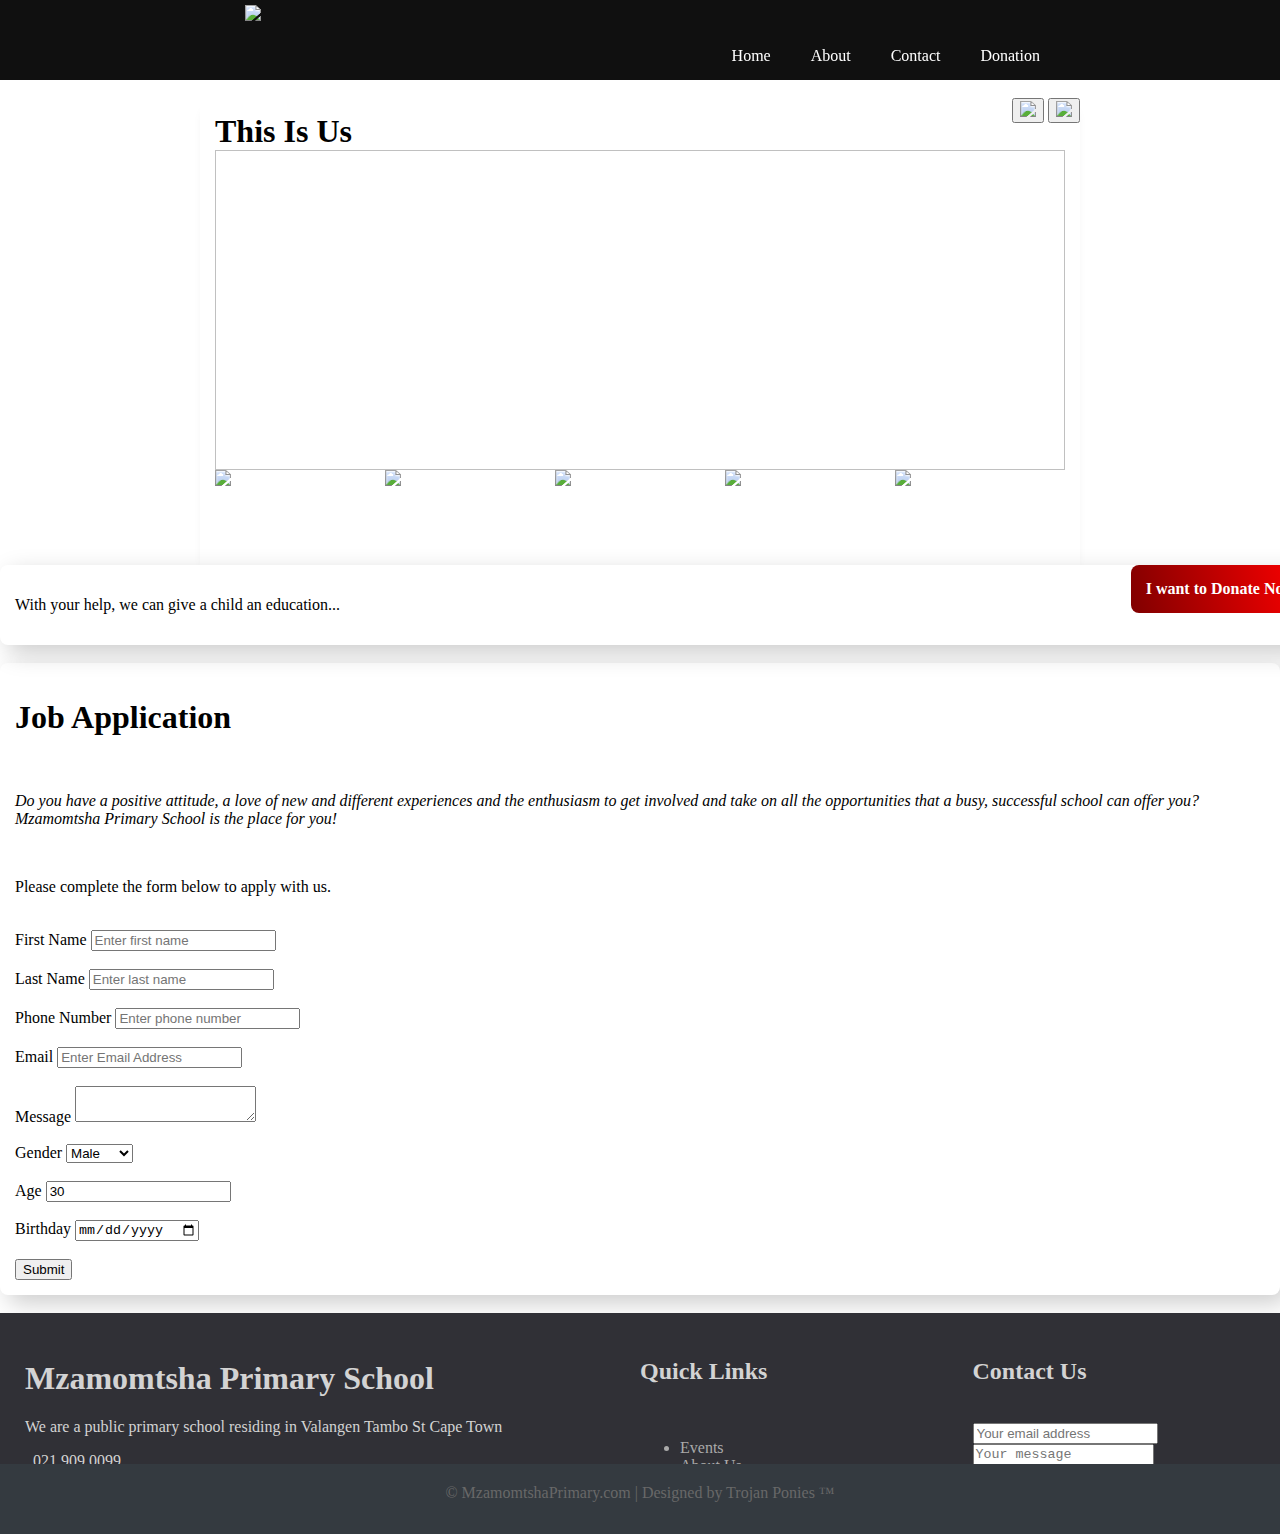
==== index.html @ 1b147de6 "Add footer" ====
<!DOCTYPE html>

<html lang="en" dir="ltr">

<head>
    <meta charset="utf-8">

    <title>Mzamomtsha Primary School | Home</title>

    <link href="css/common.css" rel="stylesheet" type="text/css" />
    <link href="css/header.css" rel="stylesheet" type="text/css" />
    <link href="css/footer.css" rel="stylesheet" type="text/css" />
    <link href="css/gallery.css" rel="stylesheet" type="text/css" />
    <link href="css/application.css" rel="stylesheet" type="text/css" />

    <script src="https://kit.fontawesome.com/3b8bc9a79d.js" crossorigin="anonymous"></script>
</head>

<body>
    <!-- HEADER -->
    <header>
        <div class="inner_header">
            <div class="logo">
                <img src="images/logo.png">
            </div>
            <ul class="navigation">
                <a href="/">
                    <li>Home</li>
                </a>
                <a href="/about.html">
                    <li>About</li>
                </a>
                <a href="/contact.html">
                    <li>Contact</li>
                </a>
                <a href="/donate.html">
                    <li>Donation</li>
                </a>
            </ul>
        </div>
    </header>

    <!-- BODY -->
    <main>
        <!-- IMAGE GALLERY -->
        <div id="gallery" class="gallery-wrapper">
            <div class="gallery-header">
                <h1>This Is Us</h1>
            </div>
            <div class="gallery-controls">
                <button class="gallery-control gallery-control-prev">
                    <img src="images/icons/chevron-left-solid.svg" />
                </button>
                <button class="gallery-control gallery-control-next">
                    <img src="images/icons/chevron-right-solid.svg" />
                </button>
            </div>
            <div class="gallery-slides"><img id="gallery-slide" /></div>
            <div class="gallery-indicators">
                <img src="images/gallery/school_01.jpeg" />
                <img src="images/gallery/school_02.jpg" object-align="top" />
                <img src="images/gallery/school_03.jpg" />
                <img src="images/gallery/school_04.jpeg" />
                <img src="images/gallery/school_05.jpg" />
            </div>
        </div>

        <!-- DONATION MOTIVATION -->
        <div class="donation-link">
            <p>With your help, we can give a child an education...</p>
            <a href="donate.html" class="donate">I want to Donate Now</a>
        </div>

        <!-- TEACHER APPLICATION -->
        <div class="teacher-application">
            
            <h1>Job Application</h1>
            <br>
            <p><em>Do you have a positive attitude, a love of new and different experiences and the
                    enthusiasm to get involved and take on all the opportunities that a busy, successful school can
                    offer
                    you? Mzamomtsha Primary School is the place for you!</em></p>
            <br>
            <p>Please complete the form below to apply with us.</p>
            <br>
            <!-- Forms -->
            <form action="/action_page.php" method="post">
                <div>
                    <label>First Name</label>
                    <input type="text" name="firstName" placeholder="Enter first name">
                </div>
                <br>
                <div>
                    <label>Last Name</label>
                    <input type="text" name="last name" placeholder="Enter last name">
                </div>
                <br>
                <div>
                    <label>Phone Number</label>
                    <input type="number" name="phone number"placeholder="Enter phone number">
                </div>
                <br>
                <div>
                    <label>Email</label>
                    <input type="Email" name="Email" placeholder="Enter Email Address">
                </div>
                <br>
                <div>
                    <label>Message</label>
                    <textarea name="Message"></textarea>
                </div>
                <br>
                <div>
                    <label>Gender</label>
                    <select name="gender">
                        <option value="male">Male</option>
                        <option value="female">Female</option>
                        <option value="Other">Other</option>

                    </select>
                    <br>
                </div>


                <br>
                <div>
                    <label>Age</label>
                    <input type="number" name="Age" value="30">
                </div>
                <br>
                <div>
                    <label>Birthday</label>
                    <input type="date" name="Birthday">
                </div>
                <br>
                <input type="submit" name="submit" value="Submit">
            </form>
        </div>
    </main>

    <!-- FOOTER -->
    <footer>
        <div class="footer-content">
            <div class="footer-section about">
                <h1>Mzamomtsha Primary School</h1>

                <p>We are a public primary school residing in Valangen Tambo St Cape Town</p>

                <div class="contact">
                    <div>
                        <i class="fas fa-phone"></i>
                        &nbsp; 021 909 0099</div>
                    <div>
                        <i class="fas fa-globe"></i> &nbsp;
                        <a
                            href="https://www.google.com/maps/place/Mzamomtsha+Primary/@-34.0033455,18.6490213,17z/data=!3m1!4b1!4m5!3m4!1s0x1dcc4f10cee25b65:0x67a6a93df747dbac!8m2!3d-34.00335!4d18.65121">
                            Valangentambo Street, Western Cape Province, South Africa.</a>
                    </div>
                </div>
                <div class="socials">
                    <a href="https://www.facebook.com/pages/Mzamomtsha-Primary-Driftsands/198964430601317">
                        <i class="fab fa-facebook-f"></i></a>
                    <a href="#"><i class="fab fa-youtube"></i></a>
                    <a href="#"><i class="fab fa-twitter"></i></a>
                </div>
            </div>
            <div class="footer-section links">
                <h2>Quick Links</h2>
                <br>
                <ul>
                    <a href="#">
                        <li>Events</li>
                    </a>
                    <a href="#">
                        <li>About Us</li>
                    </a>
                    <a href="#">
                        <li>Gallery</li>
                    </a>
                </ul>
            </div>
            <div class="footer-section contact-form">

                <h2>Contact Us</h2>
                <br>
                <form action="Footer.html" method="post">

                    <input type="email" name="email" class="text-input contact-input" placeholder="Your email address">

                    <textarea name="message" class="text-input contact-input" placeholder="Your message"></textarea>

                    <button type="submit" class="btn btn-big">
                        <i class="fas fa-envelope"></i>
                        Send
                    </button>

                </form>
            </div>
        </div>

        <div class="footer-bottom">
            &copy; MzamomtshaPrimary.com | Designed by Trojan Ponies &trade;
        </div>
    </footer>

    <script src="js/common.js"></script>
    <script src="js/gallery.js"></script>
</body>

</html>
---- css/header.css ----
header {
	width: 100%;
	height: 80px;
	display: block;
	background-color:#101010;
    position: sticky;
    top: 0;
    z-index: 99;
    margin-bottom: 18px;
}
.inner_header {
	width: 800px;
	height: 100%;
	display: block;
	margin: 0 auto;
}

.logo {
    margin-right: auto;
	display: table;
    float: left;
    padding: 5px;
    height: 100%;
    display: inline-block;
}

.logo img {
    display: block;
    height: 100%;
}

.navigation {
	float: right;
	height: 100%;
    list-style: none;
	color: white;
}

.navigation a{
	height: 100%;
    display: table;
    padding: 0px 20px;
	float: left;
	text-decoration: none;
}

.navigation a:last-child{
	padding-right: 0;
}

.navigation a li {
    display: table-cell;
	vertical-align: middle;
	height: 100%;
	color: white;
	font-size: 16px;
}
---- css/footer.css ----
footer {
  background: #303036;
  color: #d3d3d3;
  /* height: 400px; */
  position: relative;
}

footer a {
  color: #AAA;
  text-decoration: none;
}

footer .footer-content {
  /* border: 2px solid red; */
  /* height: 350px; */
  display: flex;
}

footer .footer-content .footer-section {
  flex: 1;
  /* border: white 2px solid; */
  padding: 25px;
  height: 100%;
}

footer .footer-content .footer-section.about {
  flex: 2;
}

footer .footer-content .footer-section .contact > div {
  margin: 3px 0;
}

.socials {
  color: lawngreen;
}

i[class^="fa"] {
  font-size: 1em;
  width: 1em;
  height: 1em;
  text-align: center;
  text-decoration: none;
}

.footer-bottom {
  background: #343a40;
  color: #686868;
  height: 50px;
  width: 100%;
  text-align: center;
  position: absolute;
  bottom: 0px;
  left: 0px;
  padding-top: 20px;
}
---- css/gallery.css ----
html, body {
    margin: 0;
    font-family: Calibri;
}

.gallery-wrapper {
    display: block;
    position: relative;
    width: 100%;
    max-width: 850px;
    margin: 0 auto;
    padding: 15px;
    box-shadow: 0 8px 12px -8px #CCC;
}

.gallery-wrapper .gallery-header h1 {
    margin: 0;
}

.gallery-wrapper .gallery-controls {
    position: absolute;
    top: 0;
    right: 0;
}

.gallery-wrapper .gallery-slides {
    width: 100%;
    height: 320px;
    background-color: white;
}

.gallery-wrapper .gallery-slides #gallery-slide {
    display: block;
    width: 100%;
    height: 100%;
    object-fit: cover;
    transition: 0.45s;
}

.gallery-wrapper .gallery-indicators {
    display: flex;
    height: 80px;
}

.gallery-wrapper .gallery-indicators img {
    height: 100%;
    object-fit: cover;
    flex: 1;
}
---- css/application.css ----
.donation-link {
    display: block;
    width: 100%;
    padding: 15px;
    border-radius: 8px;
    background-color: white;
    box-shadow: 8px 8px 24px #CCC;
    margin-bottom: 18px;
    position: relative;
}

.donation-link .donate {
    color: white;
    text-decoration: none;
    background-image: linear-gradient(75deg, maroon, red);
    font-weight: bold;
    padding: 15px;
    display: inline-block;
    border-radius: 8px;
    float: right;
    position: absolute;
    top: 0;
    right: 0;
}

.teacher-application {
    padding: 15px;
    background-color: white;
    border-radius: 8px;
    box-shadow: 8px 8px 24px #CCC;
    margin-bottom: 18px;
}
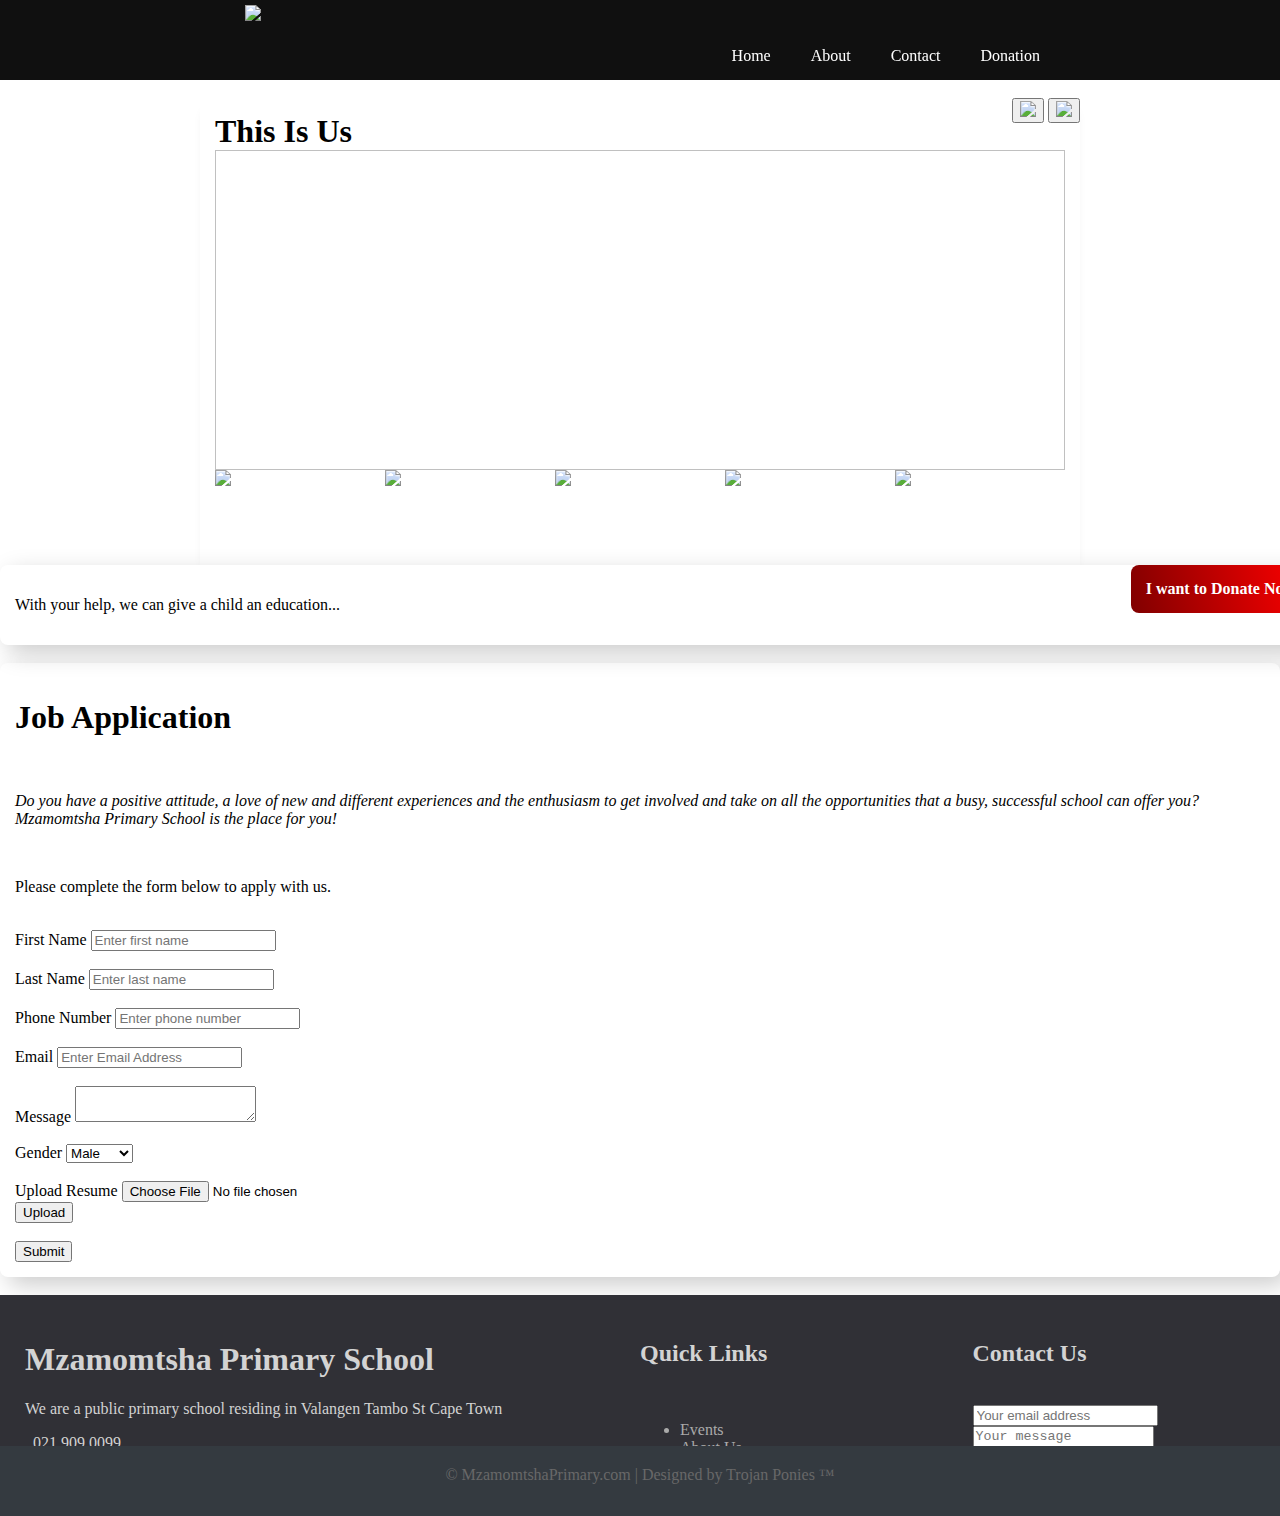
==== commit d05b71fc: "Merge branch 'master' of https://github.com/JesseBoise/mzamomtsha" ====
--- a/index.html
+++ b/index.html
@@ -43,7 +43,7 @@
     <!-- BODY -->
     <main>
         <!-- IMAGE GALLERY -->
-        <div id="gallery" class="gallery-wrapper">
+        <div class="gallery-wrapper">
             <div class="gallery-header">
                 <h1>This Is Us</h1>
             </div>
@@ -124,13 +124,11 @@
 
                 <br>
                 <div>
-                    <label>Age</label>
-                    <input type="number" name="Age" value="30">
-                </div>
-                <br>
-                <div>
-                    <label>Birthday</label>
-                    <input type="date" name="Birthday">
+                   
+                <label>Upload Resume</label>
+                <input type="file" name="uploaded_file"></input><br />
+                <input type="submit" value="Upload"></input>
+    
                 </div>
                 <br>
                 <input type="submit" name="submit" value="Submit">
@@ -160,8 +158,8 @@
                 <div class="socials">
                     <a href="https://www.facebook.com/pages/Mzamomtsha-Primary-Driftsands/198964430601317">
                         <i class="fab fa-facebook-f"></i></a>
-                    <a href="#"><i class="fab fa-youtube"></i></a>
-                    <a href="#"><i class="fab fa-twitter"></i></a>
+                    <a href="#"><i class="fa fa-youtube"></i></a>
+                    <a href="#"><i class="fa fa-twitter"></i></a>
                 </div>
             </div>
             <div class="footer-section links">
@@ -183,6 +181,7 @@
 
                 <h2>Contact Us</h2>
                 <br>
+
                 <form action="Footer.html" method="post">
 
                     <input type="email" name="email" class="text-input contact-input" placeholder="Your email address">
@@ -195,7 +194,9 @@
                     </button>
 
                 </form>
-            </div>
+
+            </div>
+
         </div>
 
         <div class="footer-bottom">
@@ -203,8 +204,7 @@
         </div>
     </footer>
 
-    <script src="js/common.js"></script>
-    <script src="js/gallery.js"></script>
+    <script src="gallery.js"></script>
 </body>
 
 </html>
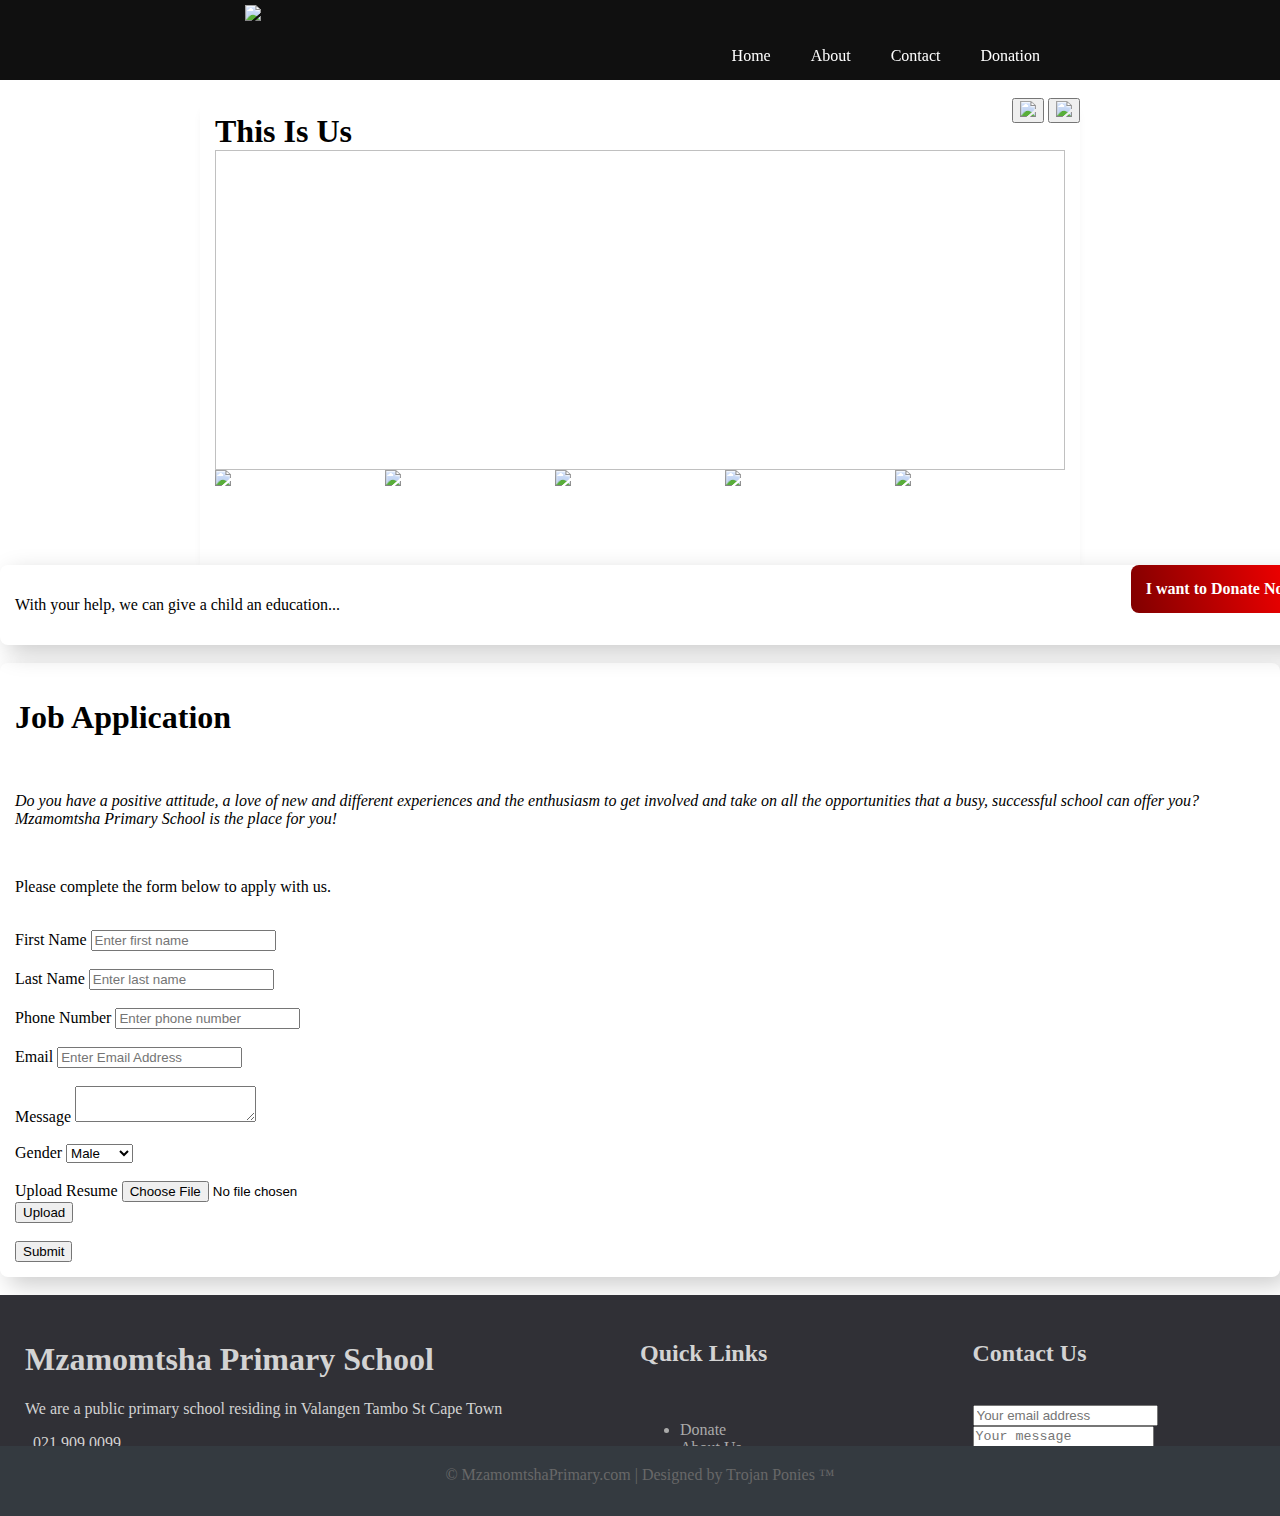
==== commit 8625ed44: "Update footer links" ====
--- a/index.html
+++ b/index.html
@@ -158,21 +158,21 @@
                 <div class="socials">
                     <a href="https://www.facebook.com/pages/Mzamomtsha-Primary-Driftsands/198964430601317">
                         <i class="fab fa-facebook-f"></i></a>
-                    <a href="#"><i class="fa fa-youtube"></i></a>
-                    <a href="#"><i class="fa fa-twitter"></i></a>
+                    <a href="#"><i class="fab fa-youtube"></i></a>
+                    <a href="#"><i class="fab fa-twitter"></i></a>
                 </div>
             </div>
             <div class="footer-section links">
                 <h2>Quick Links</h2>
                 <br>
                 <ul>
-                    <a href="#">
-                        <li>Events</li>
+                    <a href="donate.html">
+                        <li>Donate</li>
                     </a>
-                    <a href="#">
+                    <a href="about.html">
                         <li>About Us</li>
                     </a>
-                    <a href="#">
+                    <a href="#gallery">
                         <li>Gallery</li>
                     </a>
                 </ul>
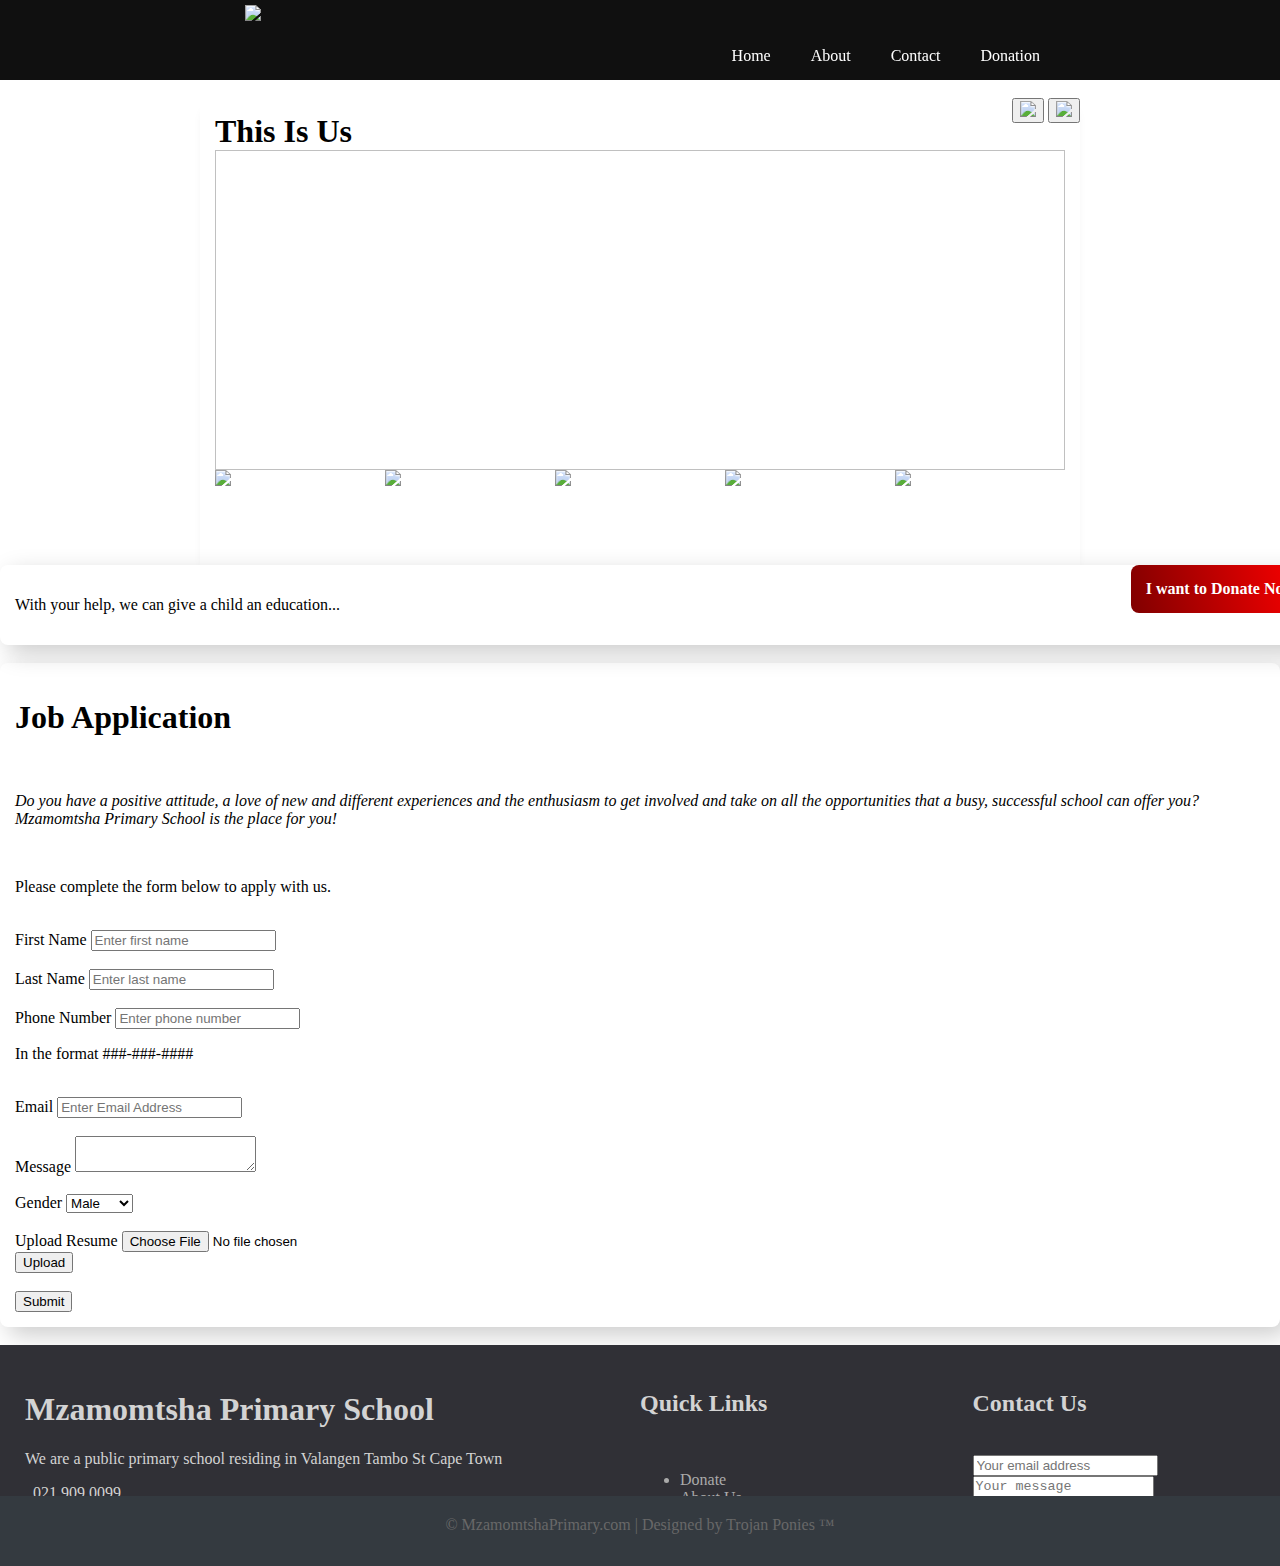
==== commit 9b28fe15: "Add help to teacher form" ====
--- a/index.html
+++ b/index.html
@@ -73,7 +73,7 @@
 
         <!-- TEACHER APPLICATION -->
         <div class="teacher-application">
-            
+
             <h1>Job Application</h1>
             <br>
             <p><em>Do you have a positive attitude, a love of new and different experiences and the
@@ -86,49 +86,46 @@
             <!-- Forms -->
             <form action="/action_page.php" method="post">
                 <div>
-                    <label>First Name</label>
-                    <input type="text" name="firstName" placeholder="Enter first name">
-                </div>
-                <br>
-                <div>
-                    <label>Last Name</label>
-                    <input type="text" name="last name" placeholder="Enter last name">
-                </div>
-                <br>
-                <div>
-                    <label>Phone Number</label>
-                    <input type="number" name="phone number"placeholder="Enter phone number">
-                </div>
-                <br>
-                <div>
-                    <label>Email</label>
-                    <input type="Email" name="Email" placeholder="Enter Email Address">
-                </div>
-                <br>
-                <div>
-                    <label>Message</label>
-                    <textarea name="Message"></textarea>
-                </div>
-                <br>
-                <div>
-                    <label>Gender</label>
-                    <select name="gender">
+                    <label for="applicant-firstname">First Name</label>
+                    <input type="text" id="applicant-firstname" name="firstName" placeholder="Enter first name">
+                </div>
+                <br>
+                <div>
+                    <label for="applicant-lastname">Last Name</label>
+                    <input type="text" id="applicant-lastname" name="last name" placeholder="Enter last name">
+                </div>
+                <br>
+                <div>
+                    <label for="applicant-phone">Phone Number</label>
+                    <input type="type" id="applicant-phone" name="phone number" pattern="[0-9]{3}-[0-9]{3}-[0-9]{4}"
+                        placeholder="Enter phone number">
+                    <p class="extra">In the format ###-###-####</p>
+                </div>
+                <br>
+                <div>
+                    <label for="applicant-email">Email</label>
+                    <input type="Email" id="applicant-email" name="Email" placeholder="Enter Email Address">
+                </div>
+                <br>
+                <div>
+                    <label for="applicant-message">Message</label>
+                    <textarea name="Message" id="applicant-message"></textarea>
+                </div>
+                <br>
+                <div>
+                    <label for="applicant-gender">Gender</label>
+                    <select name="gender" id="applicant-gender">
                         <option value="male">Male</option>
                         <option value="female">Female</option>
                         <option value="Other">Other</option>
-
                     </select>
                     <br>
                 </div>
-
-
-                <br>
-                <div>
-                   
-                <label>Upload Resume</label>
-                <input type="file" name="uploaded_file"></input><br />
-                <input type="submit" value="Upload"></input>
-    
+                <br>
+                <div>
+                    <label for="applicant-resume">Upload Resume</label>
+                    <input type="file" id="applicant-resume" name="uploaded_file"></input><br />
+                    <input type="submit" value="Upload"></input>
                 </div>
                 <br>
                 <input type="submit" name="submit" value="Submit">
@@ -146,7 +143,7 @@
 
                 <div class="contact">
                     <div>
-                        <i class="fas fa-phone"></i>
+                        <i class="fas fa-phone fa-flip-horizontal"></i>
                         &nbsp; 021 909 0099</div>
                     <div>
                         <i class="fas fa-globe"></i> &nbsp;
@@ -207,4 +204,4 @@
     <script src="gallery.js"></script>
 </body>
 
-</html>
+</html>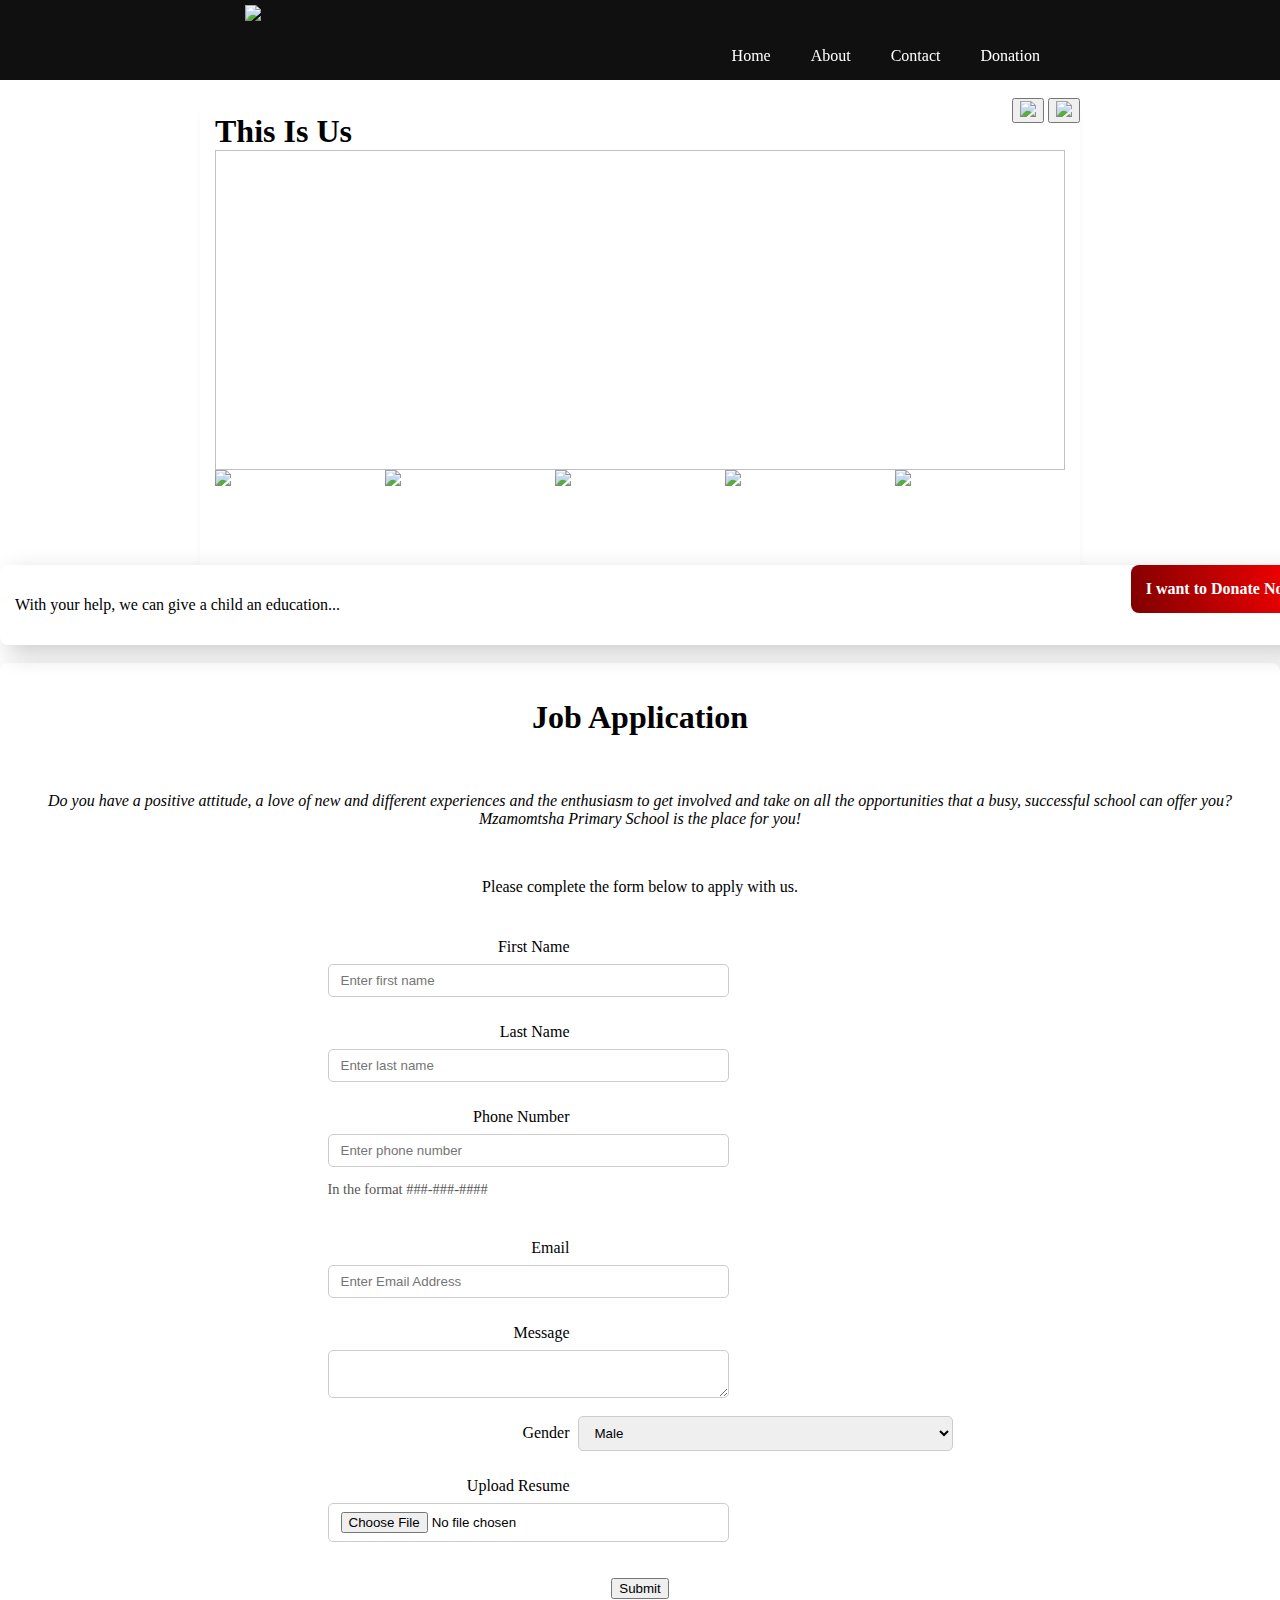
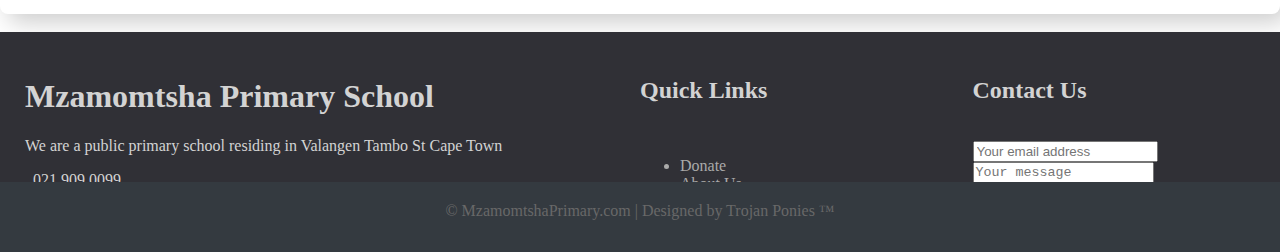
==== commit c57f2fcd: "Update teacher application form" ====
--- a/index.html
+++ b/index.html
@@ -85,50 +85,52 @@
             <br>
             <!-- Forms -->
             <form action="/action_page.php" method="post">
-                <div>
-                    <label for="applicant-firstname">First Name</label>
-                    <input type="text" id="applicant-firstname" name="firstName" placeholder="Enter first name">
-                </div>
-                <br>
-                <div>
-                    <label for="applicant-lastname">Last Name</label>
-                    <input type="text" id="applicant-lastname" name="last name" placeholder="Enter last name">
-                </div>
-                <br>
-                <div>
-                    <label for="applicant-phone">Phone Number</label>
-                    <input type="type" id="applicant-phone" name="phone number" pattern="[0-9]{3}-[0-9]{3}-[0-9]{4}"
-                        placeholder="Enter phone number">
-                    <p class="extra">In the format ###-###-####</p>
-                </div>
-                <br>
-                <div>
-                    <label for="applicant-email">Email</label>
-                    <input type="Email" id="applicant-email" name="Email" placeholder="Enter Email Address">
-                </div>
-                <br>
-                <div>
-                    <label for="applicant-message">Message</label>
-                    <textarea name="Message" id="applicant-message"></textarea>
-                </div>
-                <br>
-                <div>
-                    <label for="applicant-gender">Gender</label>
-                    <select name="gender" id="applicant-gender">
+                <div class="input-field">
+                    <label for="applicant-firstname" class="field-label">First Name</label>
+                    <input type="text" id="applicant-firstname" name="firstName" class="field-input"
+                        placeholder="Enter first name">
+                </div>
+                <br>
+                <div class="input-field">
+                    <label for="applicant-lastname" class="field-label">Last Name</label>
+                    <input type="text" id="applicant-lastname" name="last name" class="field-input"
+                        placeholder="Enter last name">
+                </div>
+                <br>
+                <div class="input-field">
+                    <label for="applicant-phone" class="field-label">Phone Number</label>
+                    <input type="type" id="applicant-phone" name="phone number" class="field-input"
+                        pattern="[0-9]{3}-[0-9]{3}-[0-9]{4}" placeholder="Enter phone number">
+                    <p class="field-extra">In the format ###-###-####</p>
+                </div>
+                <br>
+                <div class="input-field">
+                    <label for="applicant-email" class="field-label">Email</label>
+                    <input type="Email" id="applicant-email" name="Email" class="field-input"
+                        placeholder="Enter Email Address">
+                </div>
+                <br>
+                <div class="input-field">
+                    <label for="applicant-message" class="field-label">Message</label>
+                    <textarea name="Message" id="applicant-message" class="field-input"></textarea>
+                </div>
+                <br>
+                <div class="input-field">
+                    <label for="applicant-gender" class="field-label">Gender</label>
+                    <select name="gender" id="applicant-gender" class="field-input">
                         <option value="male">Male</option>
                         <option value="female">Female</option>
                         <option value="Other">Other</option>
                     </select>
-                    <br>
-                </div>
-                <br>
-                <div>
-                    <label for="applicant-resume">Upload Resume</label>
-                    <input type="file" id="applicant-resume" name="uploaded_file"></input><br />
-                    <input type="submit" value="Upload"></input>
-                </div>
-                <br>
-                <input type="submit" name="submit" value="Submit">
+                </div>
+                <br>
+                <div class="input-field">
+                    <label for="applicant-resume" class="field-label">Upload Resume</label>
+                    <input type="file" id="applicant-resume" name="uploaded_file" class="field-input"></input><br />
+                    <!-- <input type="submit" value="Upload" class="field-extra"></input> -->
+                </div>
+                <br>
+                <input type="submit" class="teacher-submit" name="submit" value="Submit">
             </form>
         </div>
     </main>
@@ -201,7 +203,7 @@
         </div>
     </footer>
 
-    <script src="gallery.js"></script>
+    <script src="js/gallery.js"></script>
 </body>
 
 </html>--- a/css/application.css
+++ b/css/application.css
@@ -1,32 +1,76 @@
 .donation-link {
-    display: block;
-    width: 100%;
-    padding: 15px;
-    border-radius: 8px;
-    background-color: white;
-    box-shadow: 8px 8px 24px #CCC;
-    margin-bottom: 18px;
-    position: relative;
+  display: block;
+  width: 100%;
+  padding: 15px;
+  border-radius: 8px;
+  background-color: white;
+  box-shadow: 8px 8px 24px #ccc;
+  margin-bottom: 18px;
+  position: relative;
 }
 
 .donation-link .donate {
-    color: white;
-    text-decoration: none;
-    background-image: linear-gradient(75deg, maroon, red);
-    font-weight: bold;
-    padding: 15px;
-    display: inline-block;
-    border-radius: 8px;
-    float: right;
-    position: absolute;
-    top: 0;
-    right: 0;
+  color: white;
+  text-decoration: none;
+  background-image: linear-gradient(75deg, maroon, red);
+  font-weight: bold;
+  padding: 15px;
+  display: inline-block;
+  border-radius: 8px;
+  float: right;
+  position: absolute;
+  top: 0;
+  right: 0;
 }
 
 .teacher-application {
-    padding: 15px;
-    background-color: white;
-    border-radius: 8px;
-    box-shadow: 8px 8px 24px #CCC;
-    margin-bottom: 18px;
-}+  padding: 15px;
+  background-color: white;
+  border-radius: 8px;
+  box-shadow: 8px 8px 24px #ccc;
+  margin-bottom: 18px;
+  text-align: center;
+}
+
+.teacher-application form {
+  display: block;
+  width: 50%;
+  margin: 0 auto;
+}
+
+.teacher-application .input-field {
+  text-align: left;
+}
+
+.teacher-application .input-field .field-label {
+  display: block;
+  float: left;
+  width: calc(40% - 8px);
+  margin-right: 8px;
+  text-align: right;
+  padding: 8px 0;
+}
+
+.teacher-application .input-field .field-input {
+  display: block;
+  width: 60%;
+  vertical-align: middle;
+
+  /* TEST */
+  border: 1px solid #ccc;
+  border-radius: 5px;
+  padding: 8px 12px;
+}
+
+.teacher-application .input-field textarea.field-input {
+
+  border: 1px solid #ccc;
+  border-radius: 5px;
+  padding: 8px 12px;
+}
+
+.teacher-application .input-field .field-extra {
+  text-align: left;
+  color: #555;
+  font-size: 0.9em;
+}
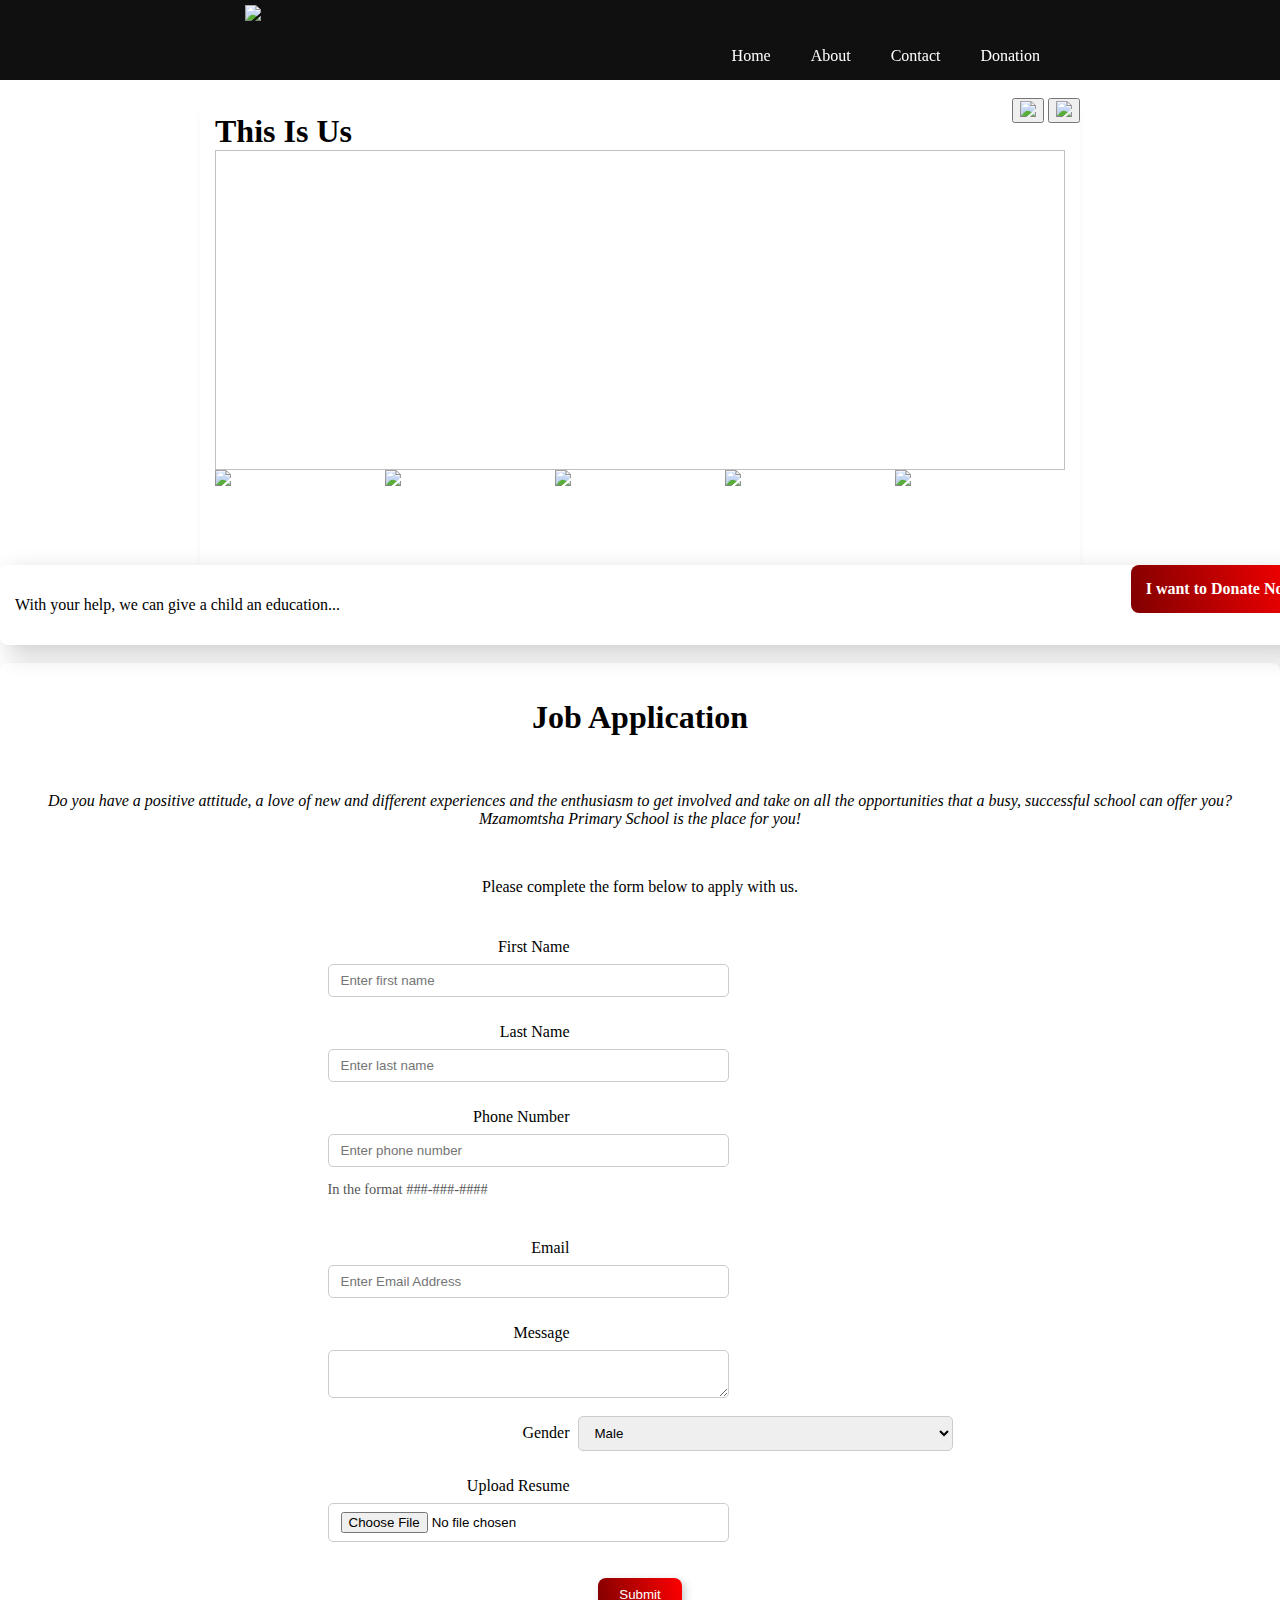
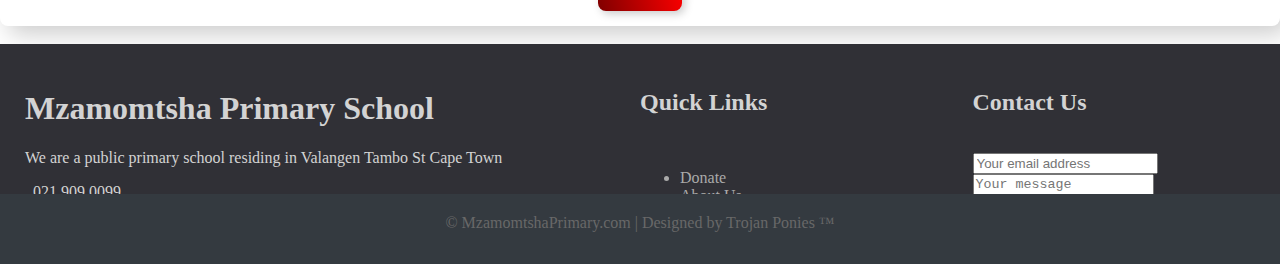
==== commit b148f419: "Make gallery link work" ====
--- a/index.html
+++ b/index.html
@@ -24,7 +24,7 @@
                 <img src="images/logo.png">
             </div>
             <ul class="navigation">
-                <a href="/">
+                <a href="index.html">
                     <li>Home</li>
                 </a>
                 <a href="/about.html">
@@ -44,6 +44,7 @@
     <main>
         <!-- IMAGE GALLERY -->
         <div class="gallery-wrapper">
+            <a id="gallery-link"></a>
             <div class="gallery-header">
                 <h1>This Is Us</h1>
             </div>
@@ -171,7 +172,7 @@
                     <a href="about.html">
                         <li>About Us</li>
                     </a>
-                    <a href="#gallery">
+                    <a href="#gallery-link">
                         <li>Gallery</li>
                     </a>
                 </ul>
@@ -206,4 +207,4 @@
     <script src="js/gallery.js"></script>
 </body>
 
-</html>+</html>
--- a/css/application.css
+++ b/css/application.css
@@ -74,3 +74,12 @@
   color: #555;
   font-size: 0.9em;
 }
+
+.teacher-application .teacher-submit {
+    border: none;
+    border-radius: 8px;
+    padding: 0.675em 1.325rem;
+    background-image: linear-gradient(75deg, maroon, red);
+    box-shadow: 3px 3px 8px #CCC;
+    color: white;
+}